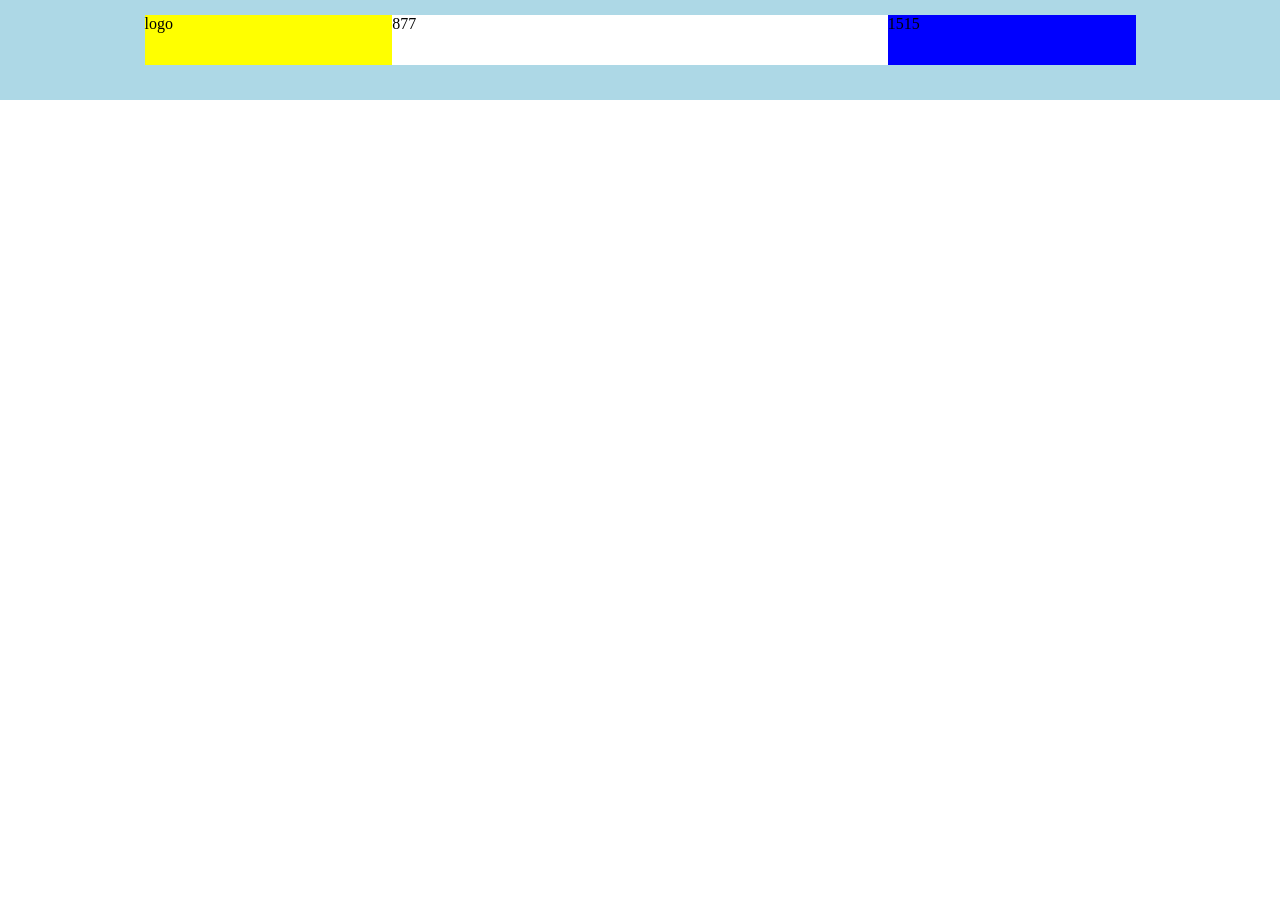
==== index.htm @ 24d06166 "compleate header" ====
<!DOCTYPE html>
<html lang="en">
    <head>
        <meta charset="UTF-8">
        <meta http-equiv="X-UA-Compatible" content="IE=edge">
        <meta name="viewport" content="width=device-width, initial-scale=1.0">
        <link rel="stylesheet" href="./css/style.css">
        <title>Discord</title>
    </head>
    <body>
        <header>
            <nav>
                <div class="row">
                    <div class="col-logo">  logo </div>
                    <div class="list-item"> 877</div>
                    <div class="bottom-accedi">1515</div>
                </div>
            </nav>
        </header>
        <main></main>
        <footer></footer>
        
    </body>
</html>
---- css/style.css ----
*{
    margin: 0;
    padding:0;
    box-sizing: border-box;
}

header{
    background-color: #ADD8E6;
    height: 100px;
    
}

nav{
    display: flex;
    align-items: center;
    height: 80px;
    max-width: 991px;
    margin: 0 auto;
}

.row{
    display: flex;
    justify-content: space-between;
    align-items: center;
    width: 100%;
    height: 50px;
    
}

.col-logo{
    background-color: yellow;
    width: 25%;
    height: 50px;
}

.list-item{
    background-color:white;
    width: 50%;
    height: 50px;
}

.bottom-accedi{
    background-color: blue;
    width: 25%;
    height: 50px;
}
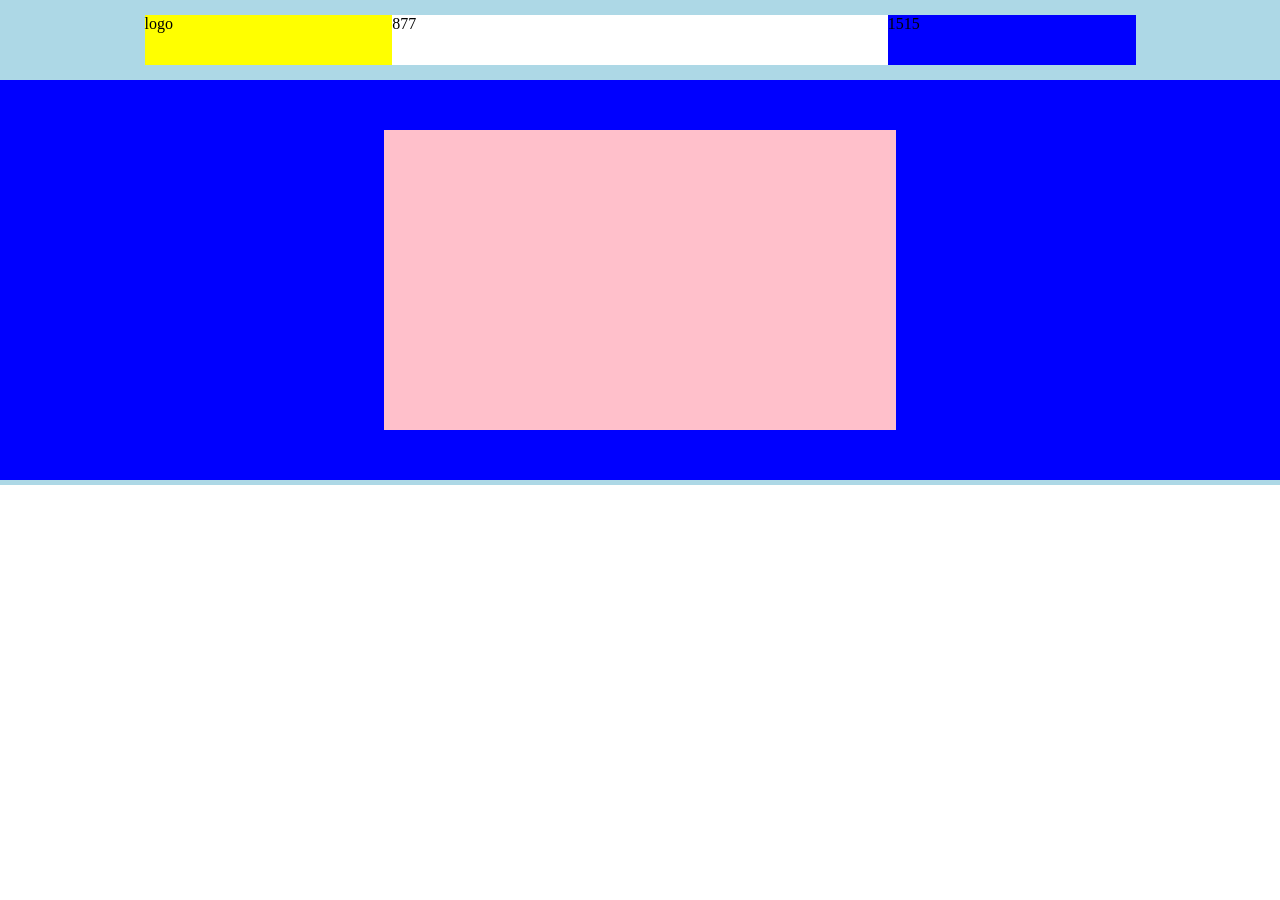
==== commit a61d632b: "aggiunto row bk-blue" ====
--- a/index.htm
+++ b/index.htm
@@ -10,12 +10,15 @@
     <body>
         <header>
             <nav>
-                <div class="row">
+                <div class="row bk-orange">
                     <div class="col-logo">  logo </div>
                     <div class="list-item"> 877</div>
                     <div class="bottom-accedi">1515</div>
                 </div>
             </nav>
+            <div class= "row bk-blue">
+                <div class="col bk-pink"></div>
+            </div>
         </header>
         <main></main>
         <footer></footer>
--- a/css/style.css
+++ b/css/style.css
@@ -6,8 +6,7 @@
 
 header{
     background-color: #ADD8E6;
-    height: 100px;
-    
+    min-height: 485px;
 }
 
 nav{
@@ -18,7 +17,7 @@
     margin: 0 auto;
 }
 
-.row{
+.row.bk-orange{
     display: flex;
     justify-content: space-between;
     align-items: center;
@@ -43,4 +42,19 @@
     background-color: blue;
     width: 25%;
     height: 50px;
+}
+
+.row.bk-blue{
+    width: 100%;
+    height: 400px;
+    display: flex;
+    background-color: blue;
+    justify-content: center;
+    align-items: center;
+}
+
+.col.bk-pink{
+    width: 40%;
+    height: 300px;
+    background-color: pink;
 }
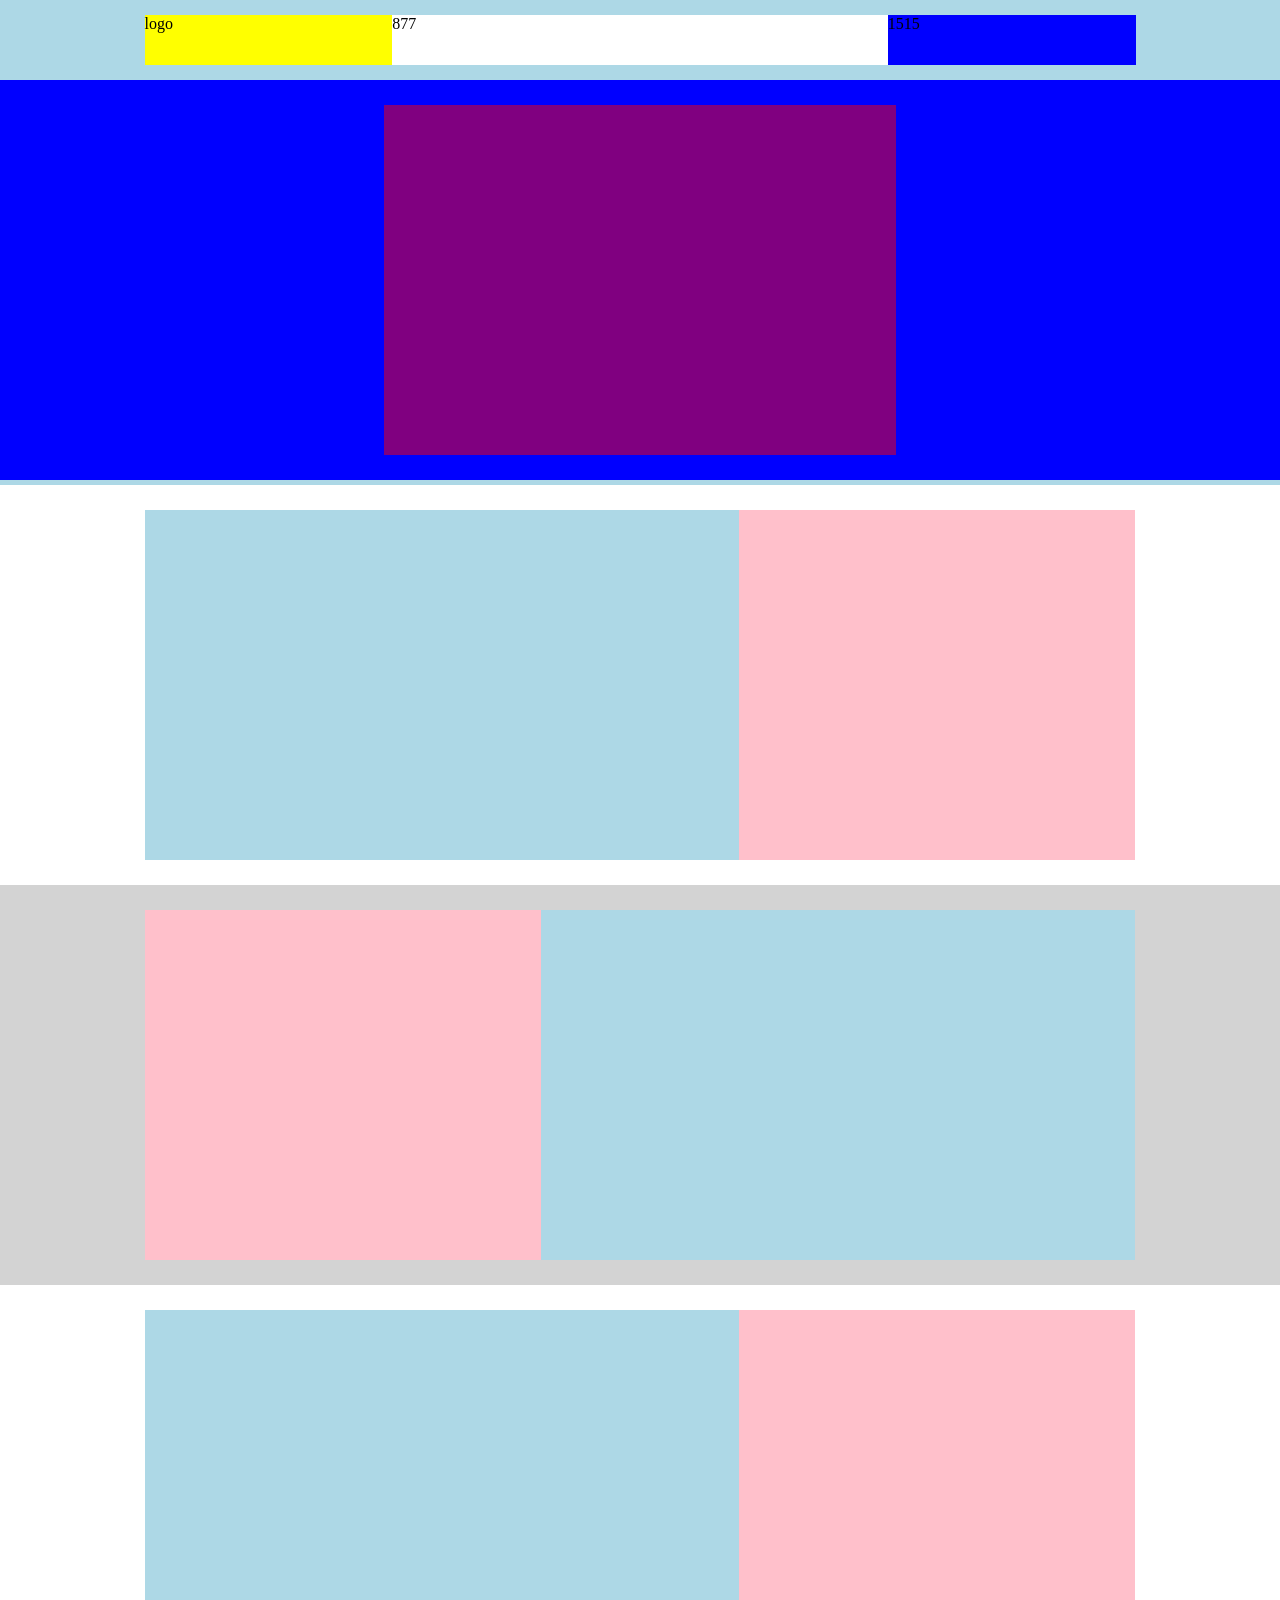
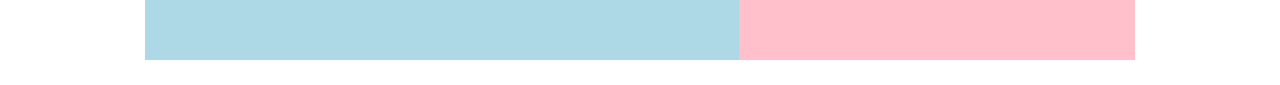
==== commit 16095f0a: "aggiunto tre div centrali" ====
--- a/index.htm
+++ b/index.htm
@@ -9,7 +9,7 @@
     </head>
     <body>
         <header>
-            <nav>
+            <nav class="nav container">
                 <div class="row bk-orange">
                     <div class="col-logo">  logo </div>
                     <div class="list-item"> 877</div>
@@ -17,10 +17,29 @@
                 </div>
             </nav>
             <div class= "row bk-blue">
-                <div class="col bk-pink"></div>
+                <div class="col bk-purple"></div>
             </div>
         </header>
-        <main></main>
+        <main>
+            <div class="bk-white">
+                <div class="row section1 container">
+                    <div class="col bk-lightblue"></div>
+                    <div class="col bk-pink"></div>
+                </div>
+            </div>
+            <div class="bk-grey">
+                <div class="row section2 container">
+                    <div class="col bk-pink"></div>
+                    <div class="col bk-lightblue"></div>
+                </div>
+            </div>
+            <div class="bk-white">
+                <div class="row section3 container">
+                    <div class="col bk-lightblue"></div>
+                    <div class="col bk-pink"></div>
+                </div>
+            </div>
+        </main>
         <footer></footer>
         
     </body>
--- a/css/style.css
+++ b/css/style.css
@@ -9,12 +9,16 @@
     min-height: 485px;
 }
 
+.container{
+    height: 80px;
+    max-width: 991px;
+    margin: 0 auto;
+}
+
+
 nav{
     display: flex;
     align-items: center;
-    height: 80px;
-    max-width: 991px;
-    margin: 0 auto;
 }
 
 .row.bk-orange{
@@ -44,17 +48,47 @@
     height: 50px;
 }
 
-.row.bk-blue{
+.row{
     width: 100%;
     height: 400px;
     display: flex;
-    background-color: blue;
     justify-content: center;
     align-items: center;
 }
 
+.bk-blue{
+    background-color: blue;
+}
+.col.bk-purple{
+    width: 40%;
+    height: 350px;
+    background-color:purple;
+}
+
+.row{
+    height: 400px;
+    width: 100%;
+    display: flex;
+    justify-content: center;
+    align-items: center;
+}
+
+.bk-white{
+    background-color: white;
+}
+
+.bk-grey{
+    background-color: lightgrey;
+}
+
+.col.bk-lightblue{
+    height: 350px;
+    width: 60%;
+    background-color: lightblue;
+}
+
 .col.bk-pink{
+    height: 350px;
     width: 40%;
-    height: 300px;
     background-color: pink;
 }
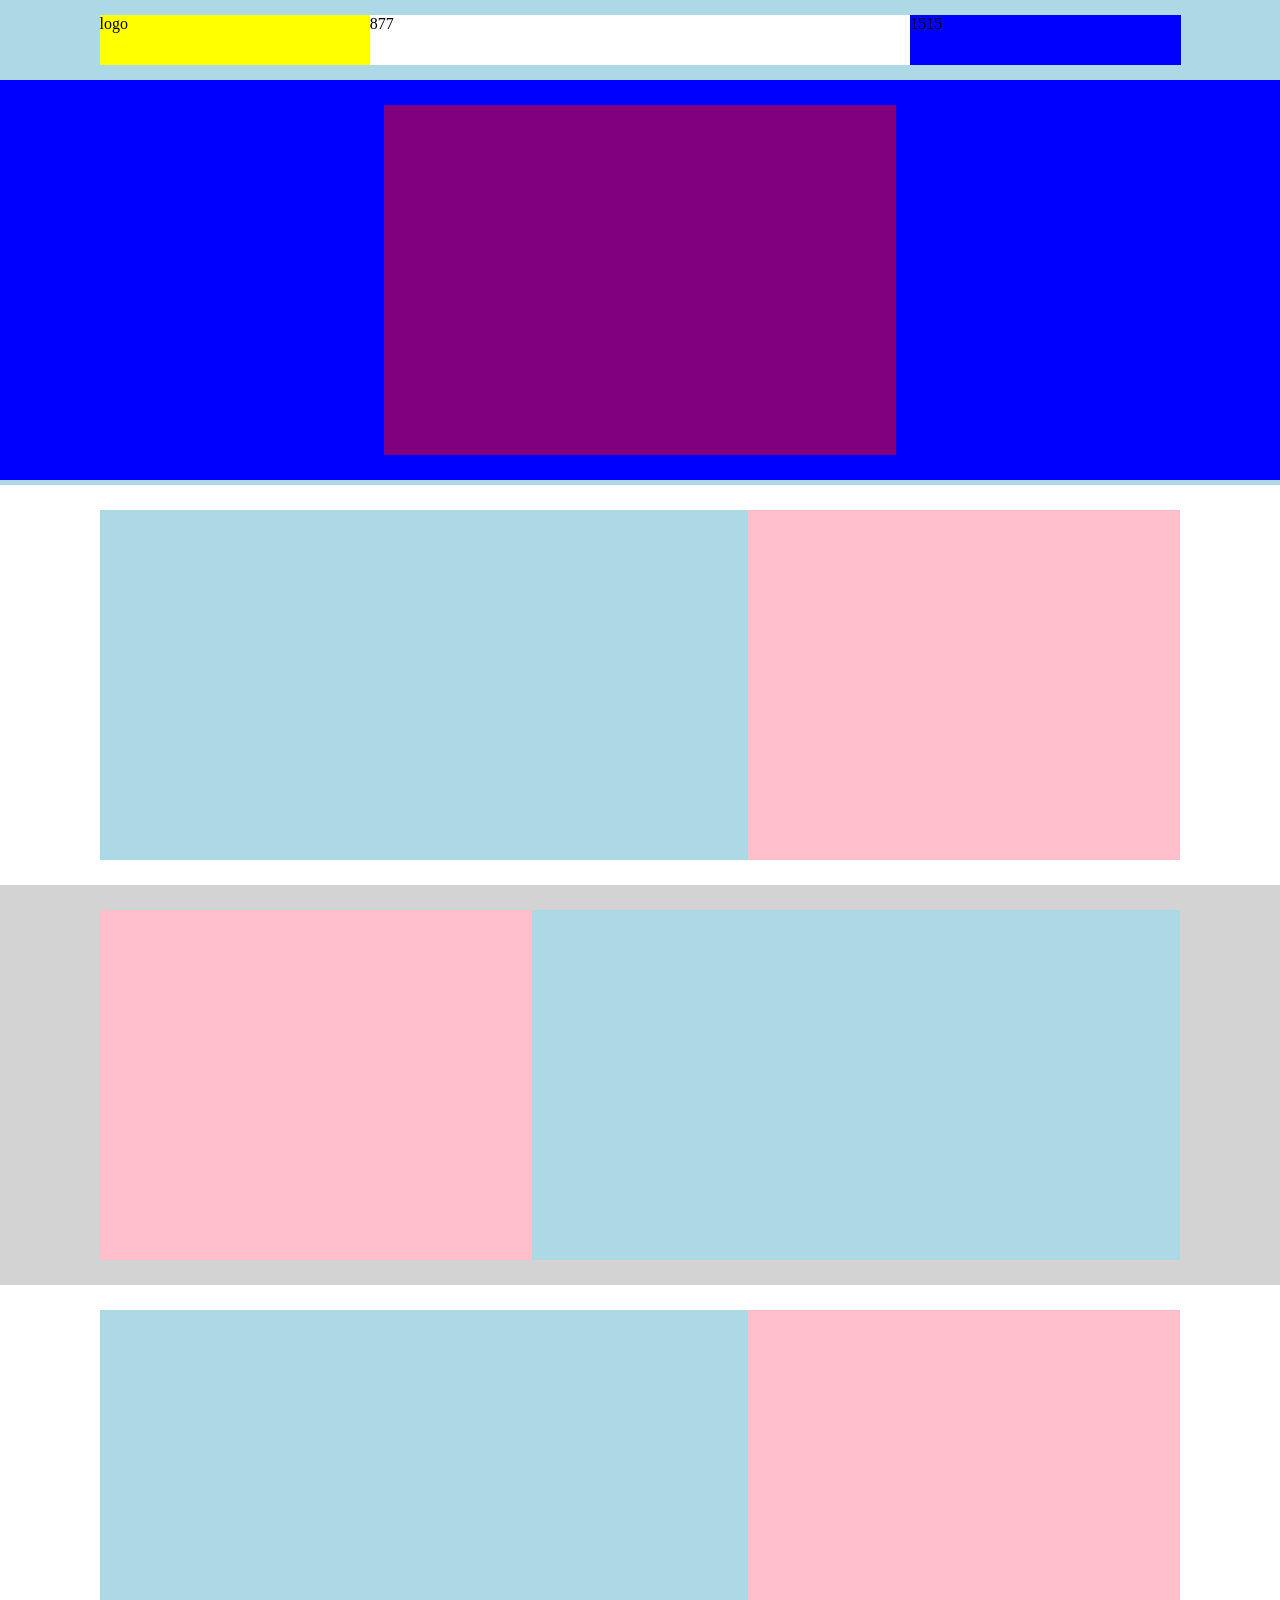
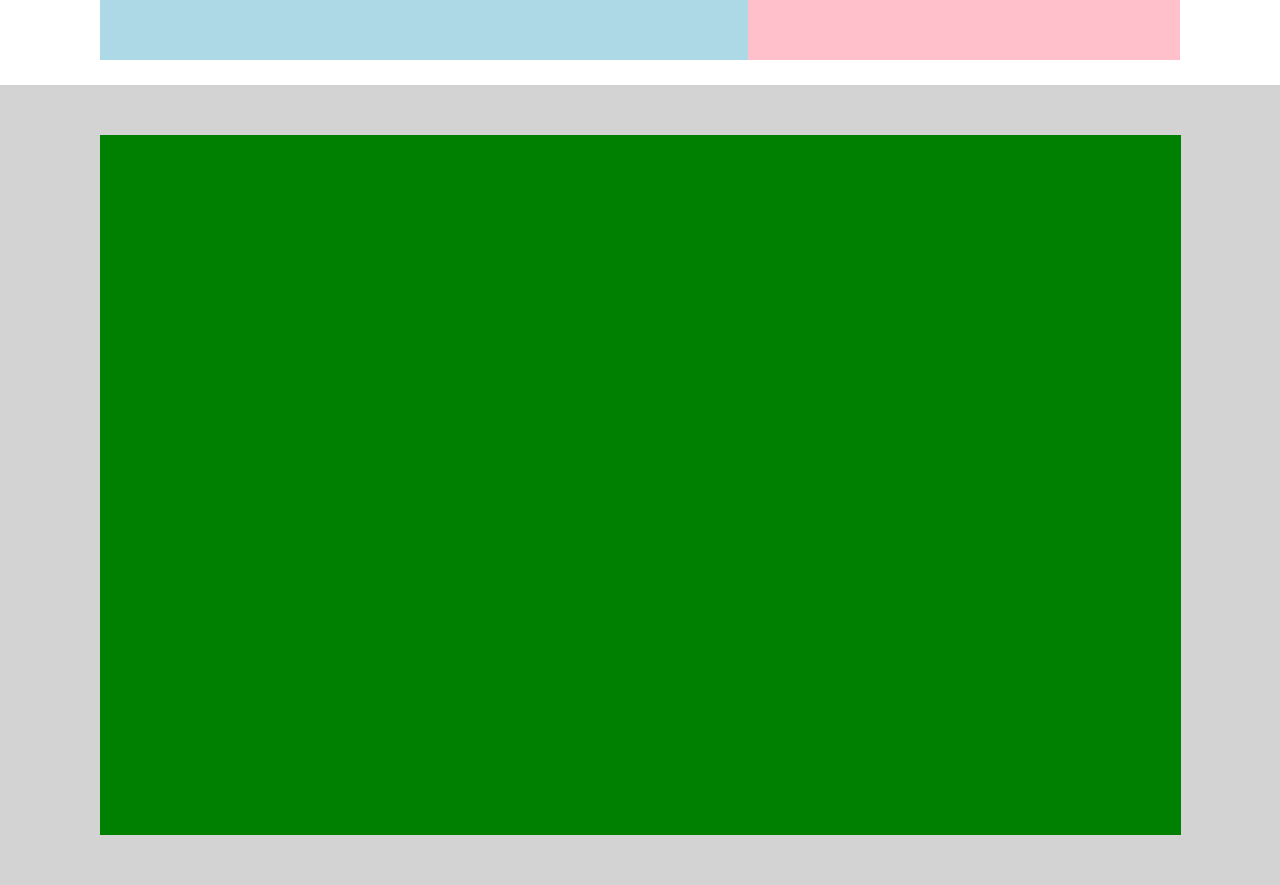
==== commit 0b790212: "undo main" ====
--- a/index.htm
+++ b/index.htm
@@ -39,8 +39,15 @@
                     <div class="col bk-pink"></div>
                 </div>
             </div>
+            <div class="large bk-grey">
+                <div class="row section4 container">
+                    <div class="col bk-green"></div>
+                </div>
+            </div>
         </main>
-        <footer></footer>
+        <footer>
+            
+        </footer>
         
     </body>
 </html>
--- a/css/style.css
+++ b/css/style.css
@@ -10,8 +10,7 @@
 }
 
 .container{
-    height: 80px;
-    max-width: 991px;
+    max-width: 1081px;
     margin: 0 auto;
 }
 
@@ -19,6 +18,7 @@
 nav{
     display: flex;
     align-items: center;
+    height: 80px;
 }
 
 .row.bk-orange{
@@ -91,4 +91,17 @@
     height: 350px;
     width: 40%;
     background-color: pink;
-}+}
+
+.large{
+    height: 800px;
+    display: flex;
+    align-items:center;
+    justify-content: center;
+}
+
+.col.bk-green{
+    height: 700px;
+    width: 100%;
+    background-color: green;
+}
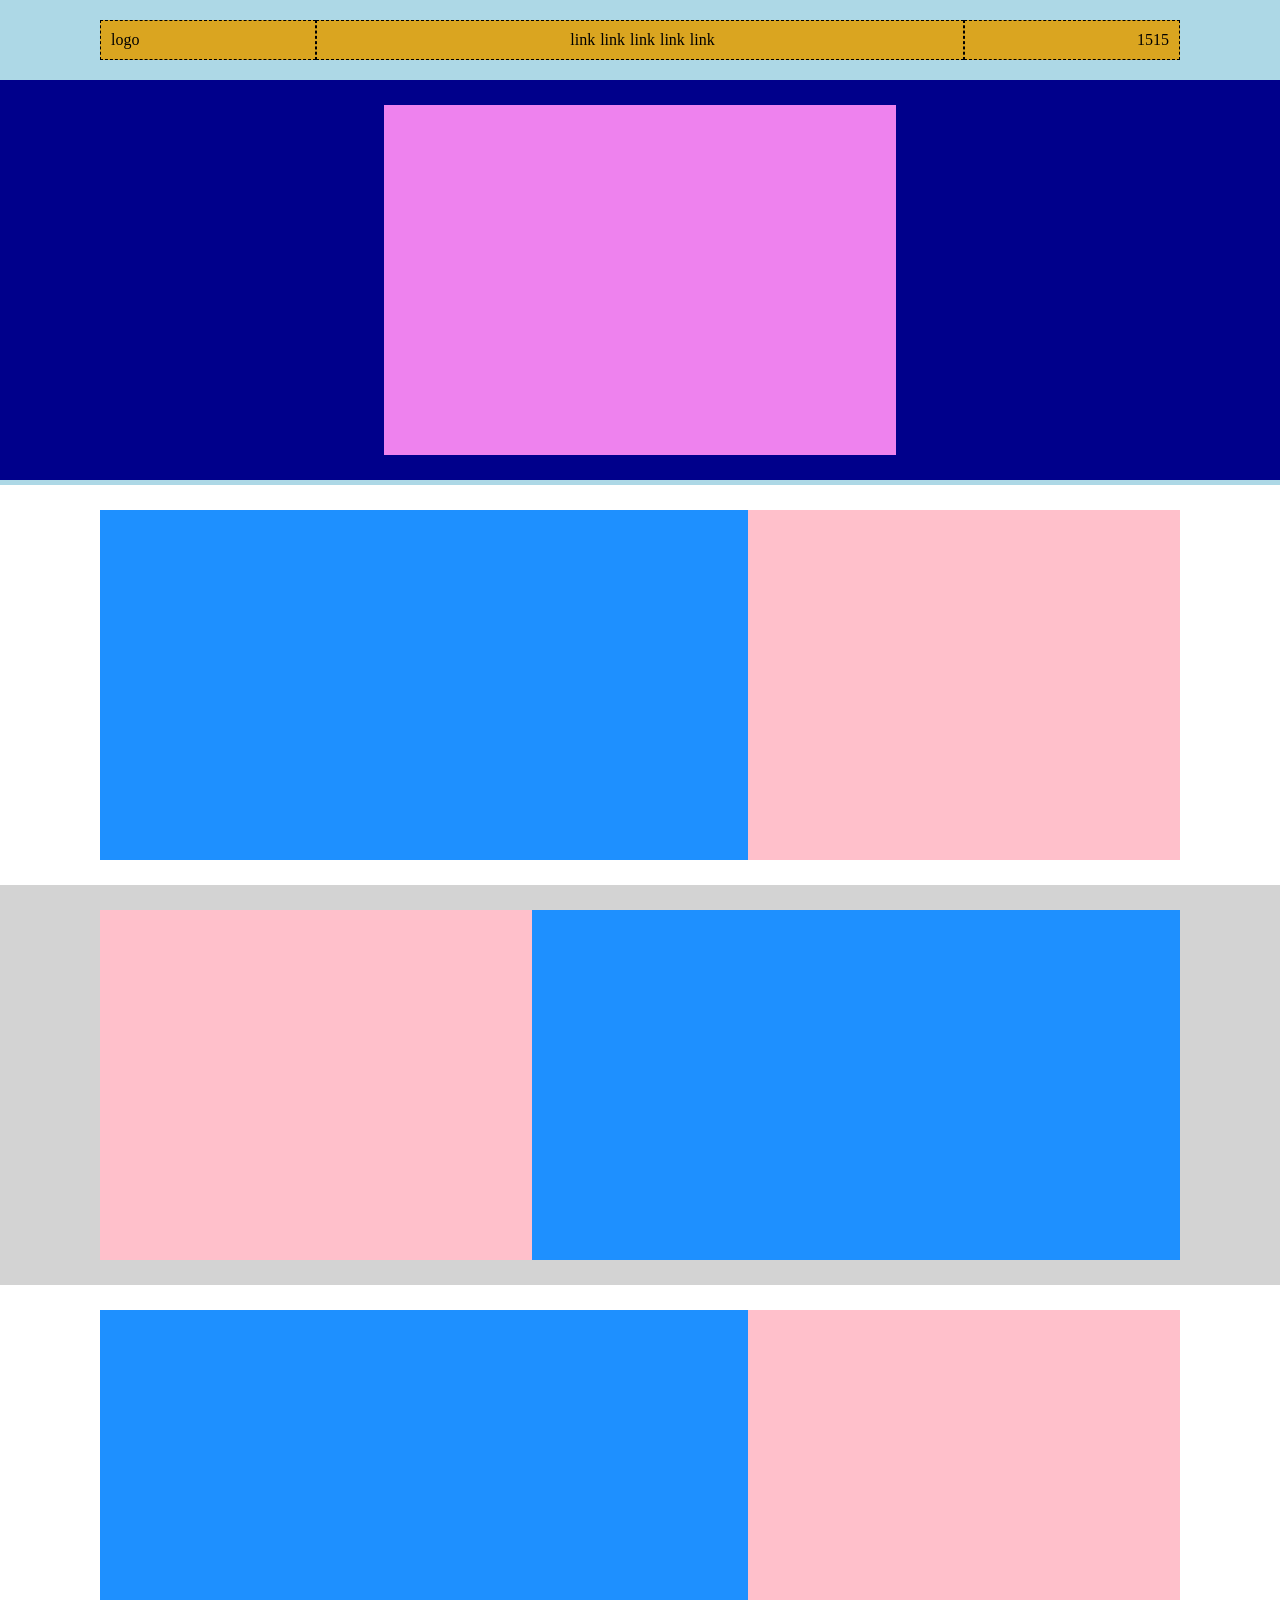
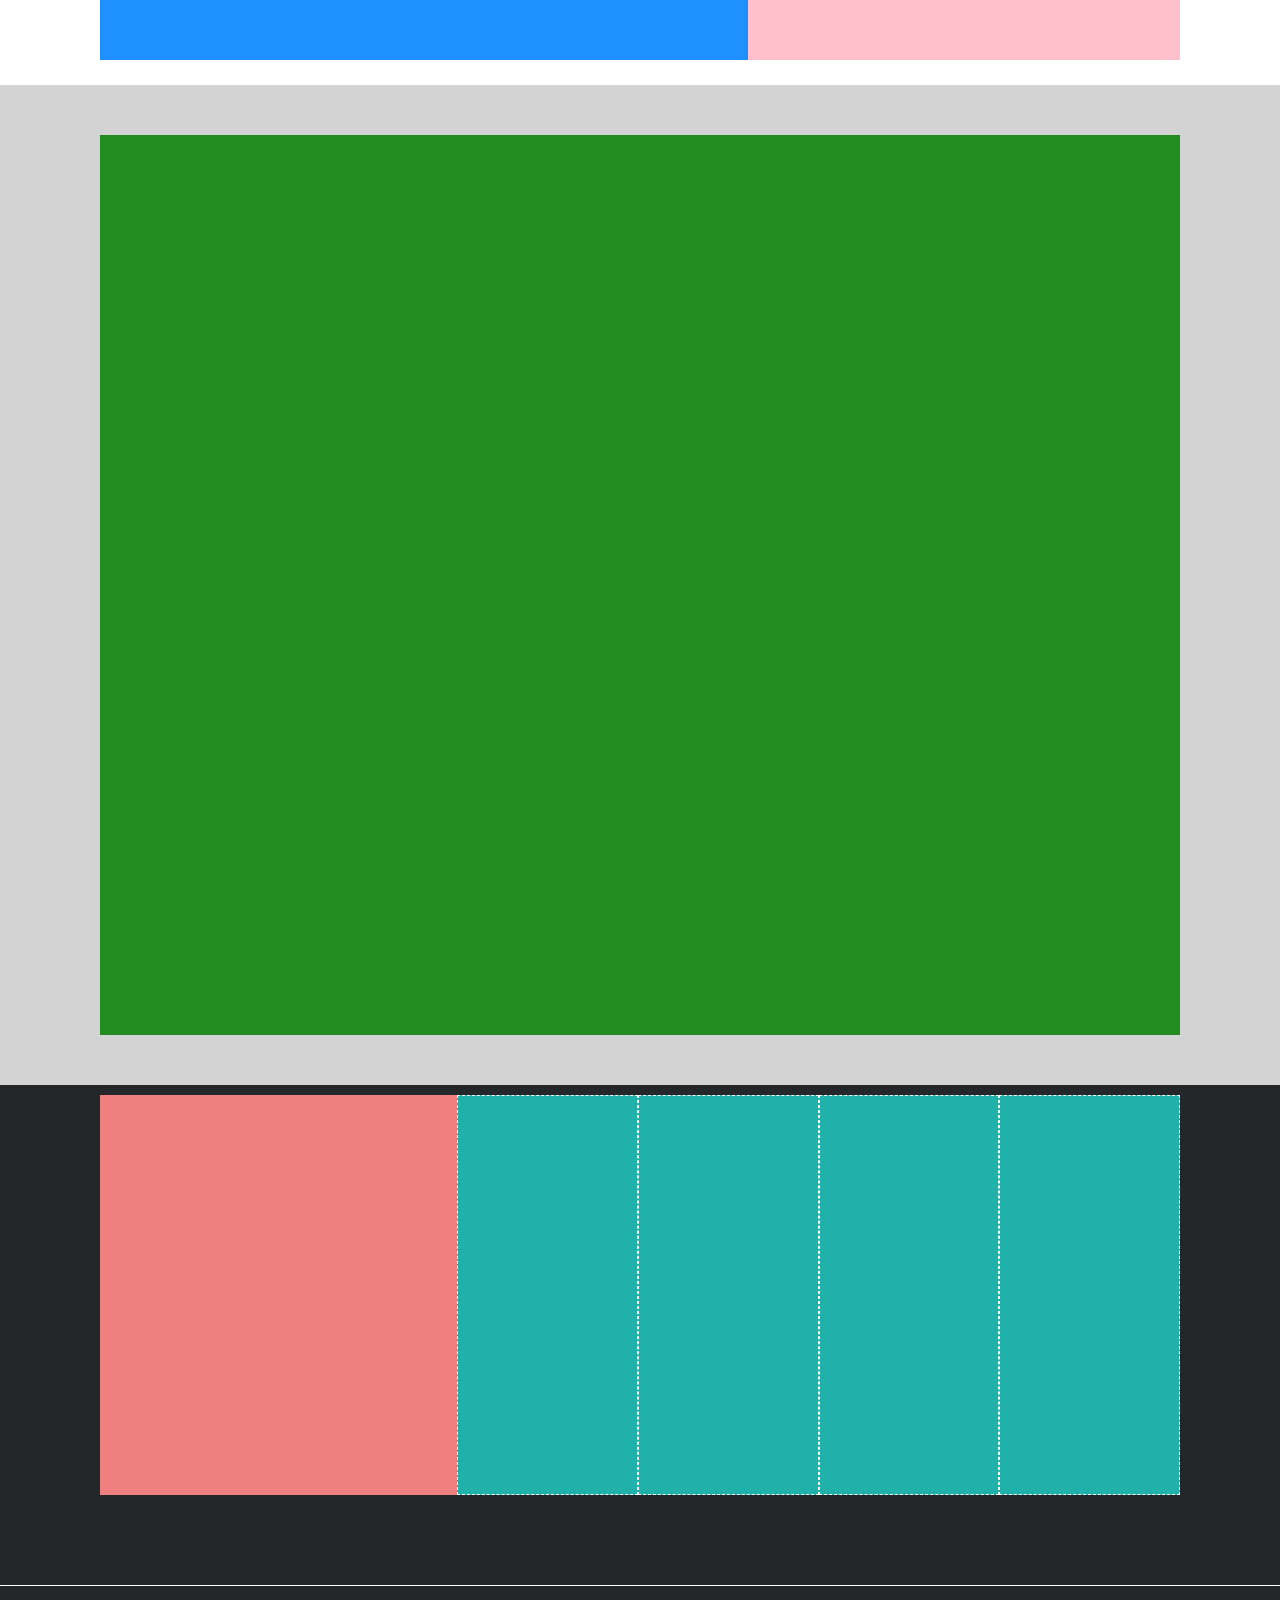
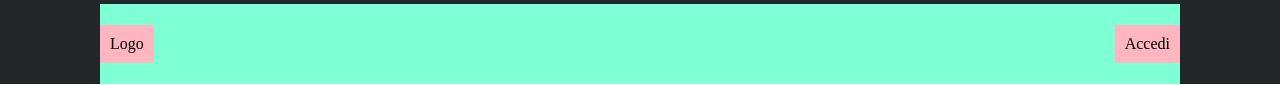
==== commit ee8f99ec: "complete footer and change color" ====
--- a/index.htm
+++ b/index.htm
@@ -8,46 +8,73 @@
         <title>Discord</title>
     </head>
     <body>
+<!-- inizio header -->
         <header>
             <nav class="nav container">
-                <div class="row bk-orange">
+                <div class="bk-orange">
                     <div class="col-logo">  logo </div>
-                    <div class="list-item"> 877</div>
-                    <div class="bottom-accedi">1515</div>
+                    <div class="list-item">
+                        <ul>
+                            <li>link</li>
+                            <li>link</li>
+                            <li>link</li>
+                            <li>link</li>
+                            <li>link</li>
+                        </ul>
+                    </div>
+                    <div class="login">1515</div>
                 </div>
             </nav>
             <div class= "row bk-blue">
                 <div class="col bk-purple"></div>
             </div>
         </header>
+<!-- fine header -->
+<!-- inizio main -->
         <main>
             <div class="bk-white">
-                <div class="row section1 container">
+                <div class="row section container">
                     <div class="col bk-lightblue"></div>
                     <div class="col bk-pink"></div>
                 </div>
             </div>
             <div class="bk-grey">
-                <div class="row section2 container">
+                <div class="row section container">
                     <div class="col bk-pink"></div>
                     <div class="col bk-lightblue"></div>
                 </div>
             </div>
             <div class="bk-white">
-                <div class="row section3 container">
+                <div class="row section container">
                     <div class="col bk-lightblue"></div>
                     <div class="col bk-pink"></div>
                 </div>
             </div>
             <div class="large bk-grey">
-                <div class="row section4 container">
+                <div class="row section container">
                     <div class="col bk-green"></div>
                 </div>
             </div>
         </main>
+<!-- fine main -->
+<!-- inizio footer -->
         <footer>
-            
+            <div class="bk-black">
+                <div class="row link container">
+                    <div class="col bk-salmon"></div>
+                    <div class="col bk-lightgreen"></div>
+                    <div class="col bk-lightgreen"></div>
+                    <div class="col bk-lightgreen"></div>
+                    <div class="col bk-lightgreen"></div>
+                </div>
+            </div>
+            <div class="border-white">
+                <div class="row-last-bottom container">
+                    <div class="minilogo"> Logo</div>
+                    <div class="bottom"> Accedi </div>
+                </div>
+             </div>
         </footer>
-        
+<!--  fine footer -->
     </body>
 </html>
--- a/css/style.css
+++ b/css/style.css
@@ -2,6 +2,11 @@
     margin: 0;
     padding:0;
     box-sizing: border-box;
+}
+
+.container{
+    max-width: 1080px;
+    margin: 0 auto;
 }
 
 header{
@@ -9,43 +14,47 @@
     min-height: 485px;
 }
 
-.container{
-    max-width: 1081px;
-    margin: 0 auto;
-}
-
-
 nav{
     display: flex;
     align-items: center;
     height: 80px;
+    width: 100%;
 }
 
-.row.bk-orange{
+.bk-orange{
     display: flex;
-    justify-content: space-between;
-    align-items: center;
     width: 100%;
-    height: 50px;
-    
+    background-color: #DAA520;
 }
 
 .col-logo{
-    background-color: yellow;
-    width: 25%;
-    height: 50px;
+    width: 20%;
+    padding: 10px;
+    border: 1px black dashed;
 }
 
 .list-item{
-    background-color:white;
-    width: 50%;
-    height: 50px;
+    width: 60%;
+    padding: 10px;
+    border: 1px black dashed;
 }
 
-.bottom-accedi{
-    background-color: blue;
-    width: 25%;
-    height: 50px;
+ul{
+    list-style-type: none;
+    display: flex;
+    justify-content: center;
+}
+
+li{
+    padding-left: 5px;
+}
+
+.login{
+    width: 20%;
+    padding: 10px;
+    align-self: flex-end;
+    border: 1px black dashed;
+    text-align: right;
 }
 
 .row{
@@ -57,51 +66,111 @@
 }
 
 .bk-blue{
-    background-color: blue;
+    background-color: #00008B;
 }
 .col.bk-purple{
     width: 40%;
     height: 350px;
-    background-color:purple;
+    background-color:#EE82EE;
 }
 
-.row{
-    height: 400px;
-    width: 100%;
+.row{  
     display: flex;
     justify-content: center;
     align-items: center;
 }
 
+.row.section{
+    height: 400px;
+    width: 100%;
+}
+
 .bk-white{
-    background-color: white;
+    background-color: #ffff;
 }
 
 .bk-grey{
-    background-color: lightgrey;
+    background-color: #D3D3D3;
 }
 
 .col.bk-lightblue{
     height: 350px;
     width: 60%;
-    background-color: lightblue;
+    background-color: #1E90FF;
 }
 
 .col.bk-pink{
     height: 350px;
     width: 40%;
-    background-color: pink;
+    background-color: #FFC0CB;
 }
 
 .large{
-    height: 800px;
+    height: 1000px;
     display: flex;
     align-items:center;
     justify-content: center;
 }
 
 .col.bk-green{
-    height: 700px;
+    height: 900px;
     width: 100%;
-    background-color: green;
+    background-color: #228B22;
 }
+
+.bk-black{
+    height: 500px;
+    width: 100%;
+    display: flex;
+    background-color: #23272A;
+    justify-content: center;
+    align-items: center;
+}
+
+.row.link.container{
+    height: 400px;
+    width: 100%;
+    background-color: red;
+    margin-bottom: 80px;
+}
+
+.col.bk-salmon{
+    height: 400px;
+    flex-grow: 2;
+    background-color: #F08080;
+}
+
+.col.bk-lightgreen{
+    height: 400px;
+    flex-grow: 1;
+    background-color: #20B2AA;
+    border: 1px dashed white;
+}
+
+.border-white{
+    display: flex;
+    align-items: flex-end;
+    background-color: #23272A;
+    border-bottom: 1px solid white;
+    border-top: 1px solid white ;
+    height: 100px;
+}
+
+.row-last-bottom{
+    background-color:#7FFFD4;
+    height: 80px;
+    width: 100%;
+    display: flex;
+    justify-content: space-between;
+    align-items: center;
+}
+
+.minilogo{
+    background-color: #FFB6C1;
+    padding: 10px;
+}
+
+.bottom{
+    background-color: #FFB6C1;
+    padding: 10px;
+}
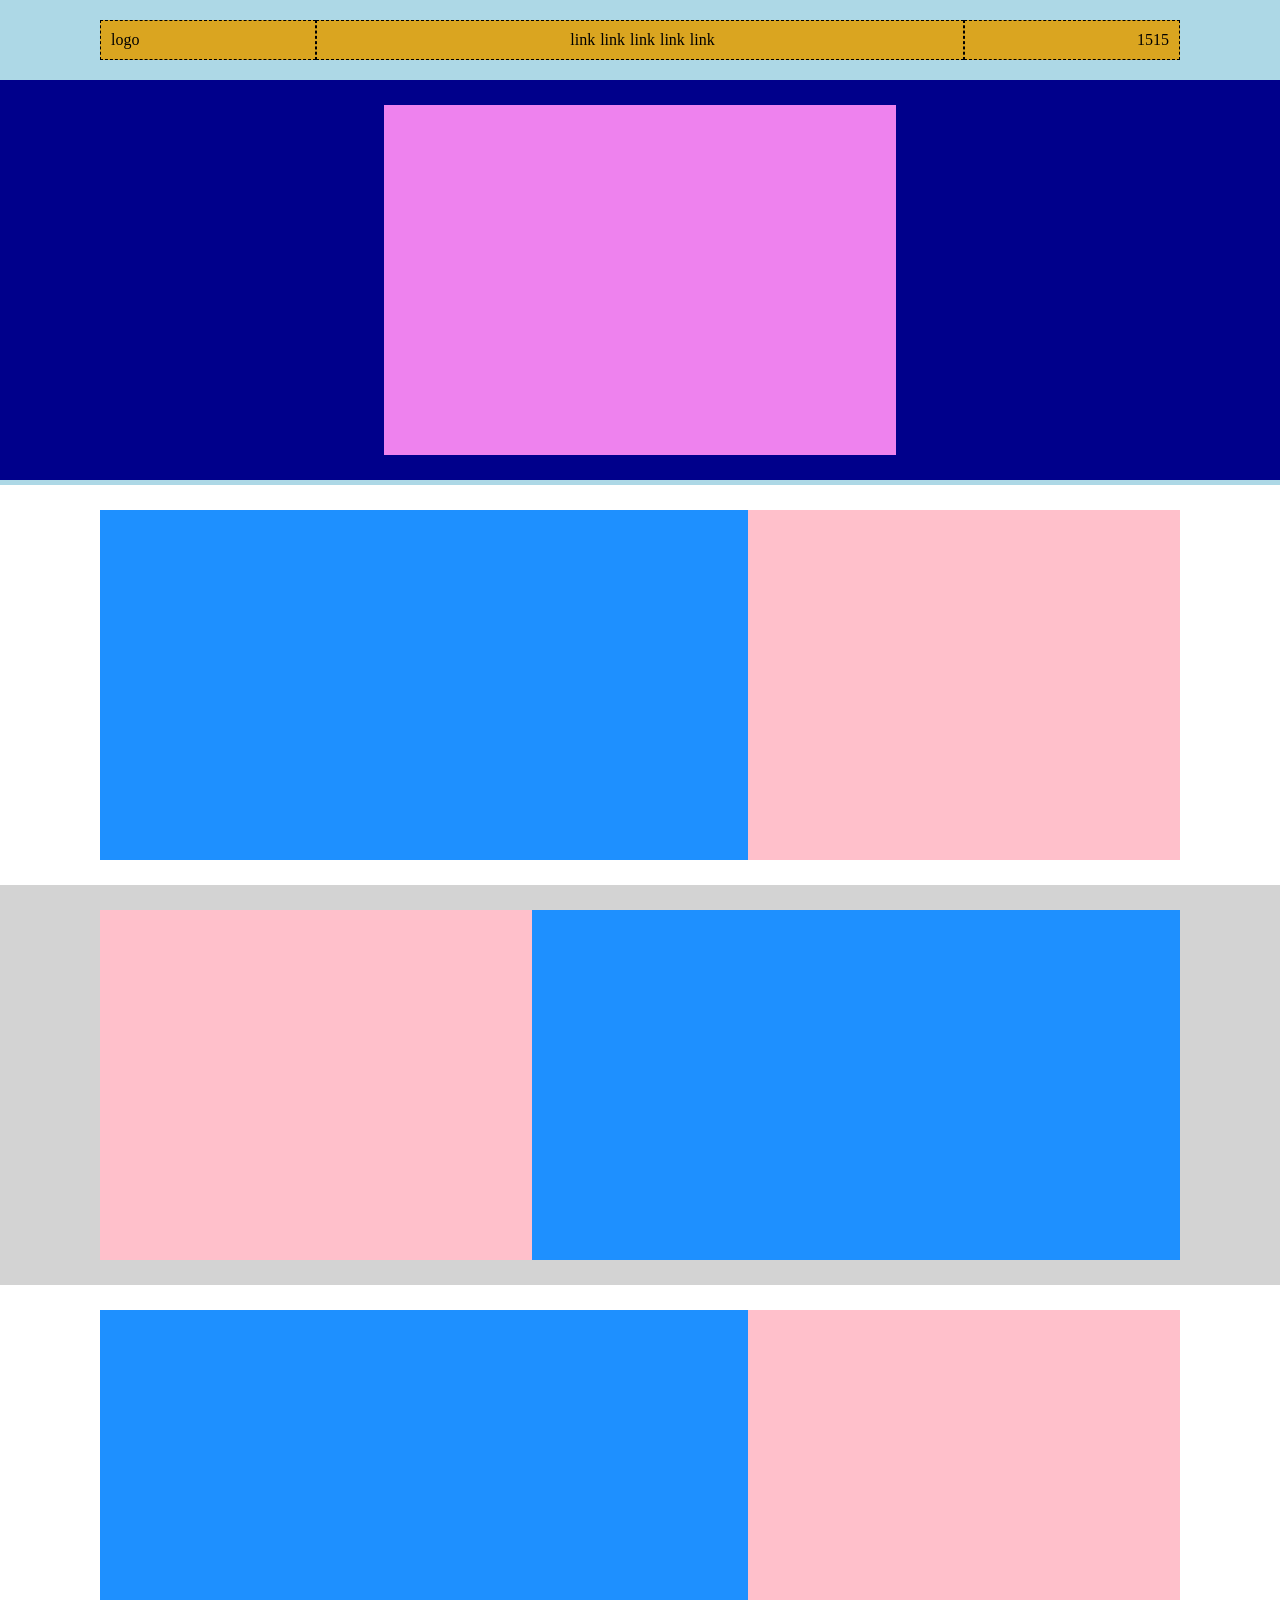
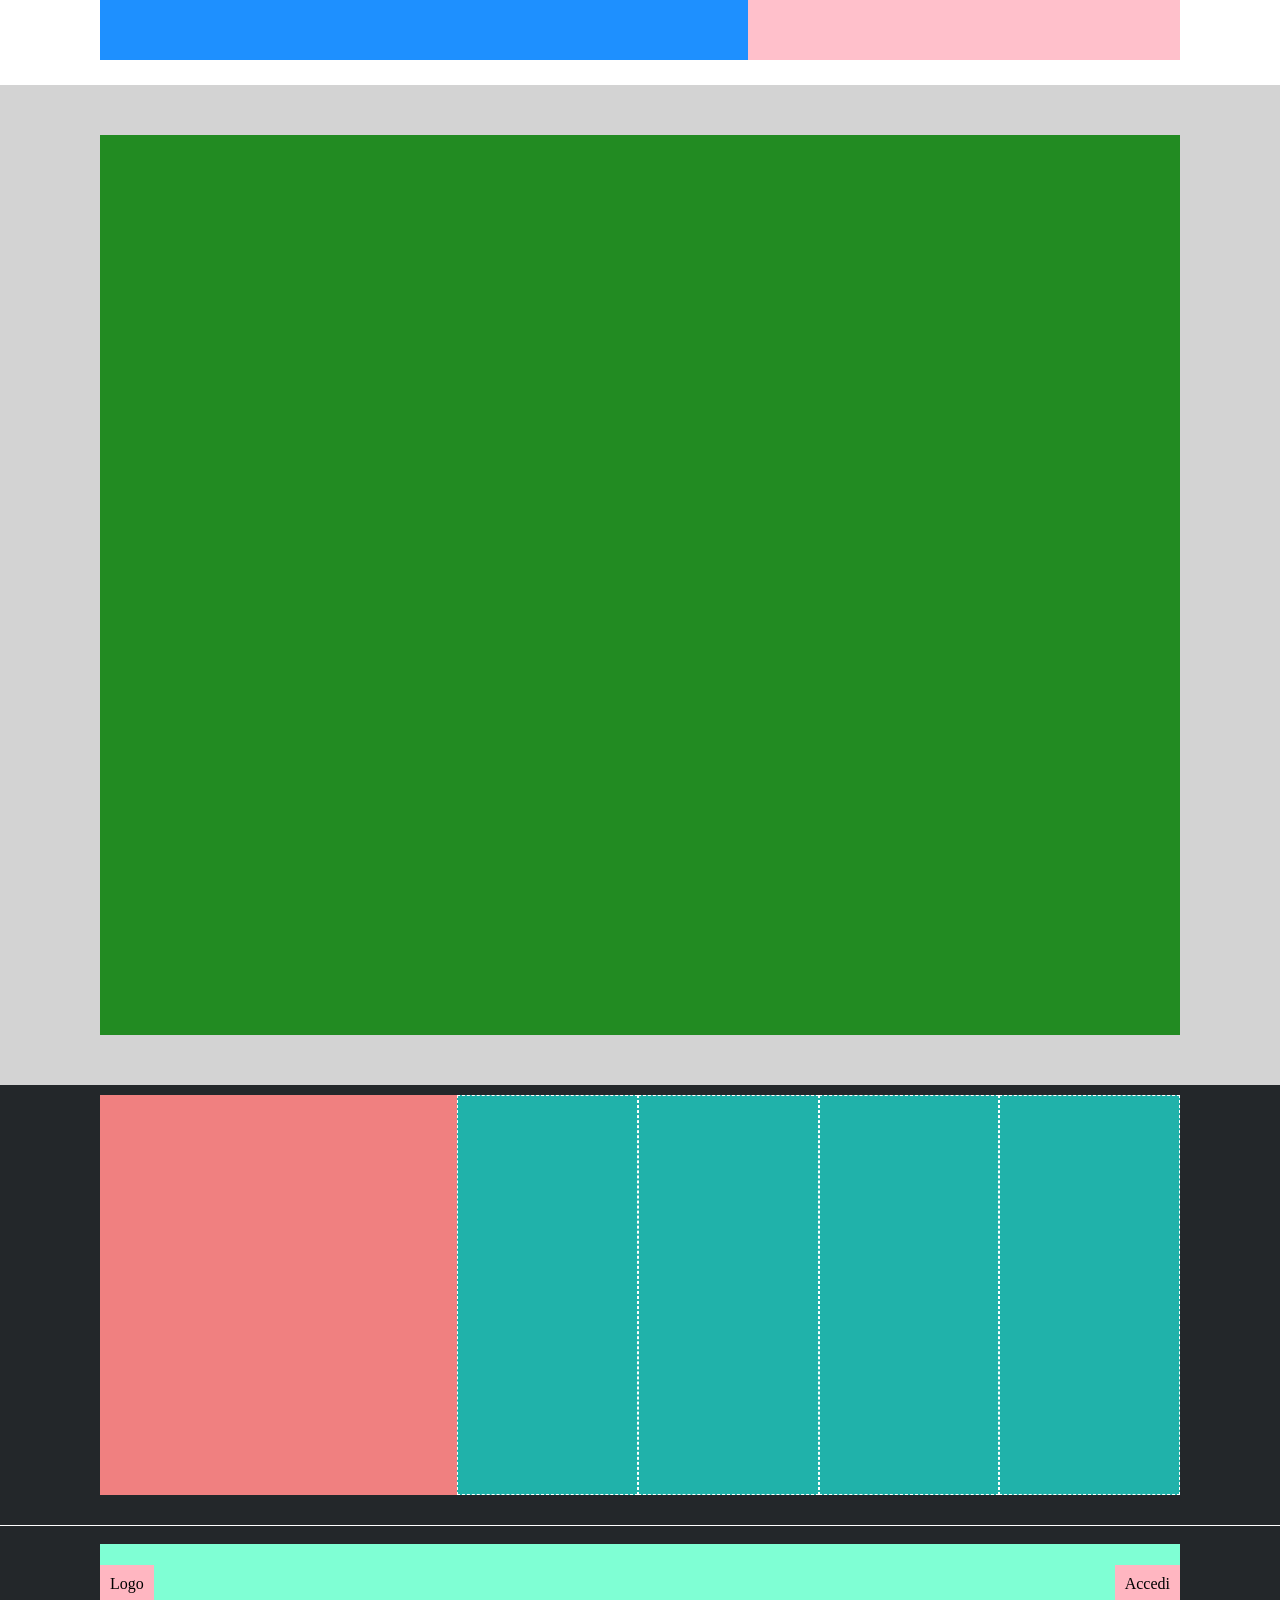
==== commit 20fff632: "sistemato height in header e footer" ====
--- a/index.htm
+++ b/index.htm
@@ -69,7 +69,7 @@
                 </div>
             </div>
             <div class="border-white">
-                <div class="row-last-bottom container">
+                <div class="row last-bottom container">
                     <div class="minilogo"> Logo</div>
                     <div class="bottom"> Accedi </div>
                 </div>
--- a/css/style.css
+++ b/css/style.css
@@ -17,7 +17,7 @@
 nav{
     display: flex;
     align-items: center;
-    height: 80px;
+    padding: 20px 0px;
     width: 100%;
 }
 
@@ -119,7 +119,6 @@
 }
 
 .bk-black{
-    height: 500px;
     width: 100%;
     display: flex;
     background-color: #23272A;
@@ -130,8 +129,8 @@
 .row.link.container{
     height: 400px;
     width: 100%;
-    background-color: red;
-    margin-bottom: 80px;
+    margin-bottom: 30px;
+    margin-top: 10px;
 }
 
 .col.bk-salmon{
@@ -156,13 +155,11 @@
     height: 100px;
 }
 
-.row-last-bottom{
+.row.last-bottom{
     background-color:#7FFFD4;
     height: 80px;
     width: 100%;
-    display: flex;
     justify-content: space-between;
-    align-items: center;
 }
 
 .minilogo{
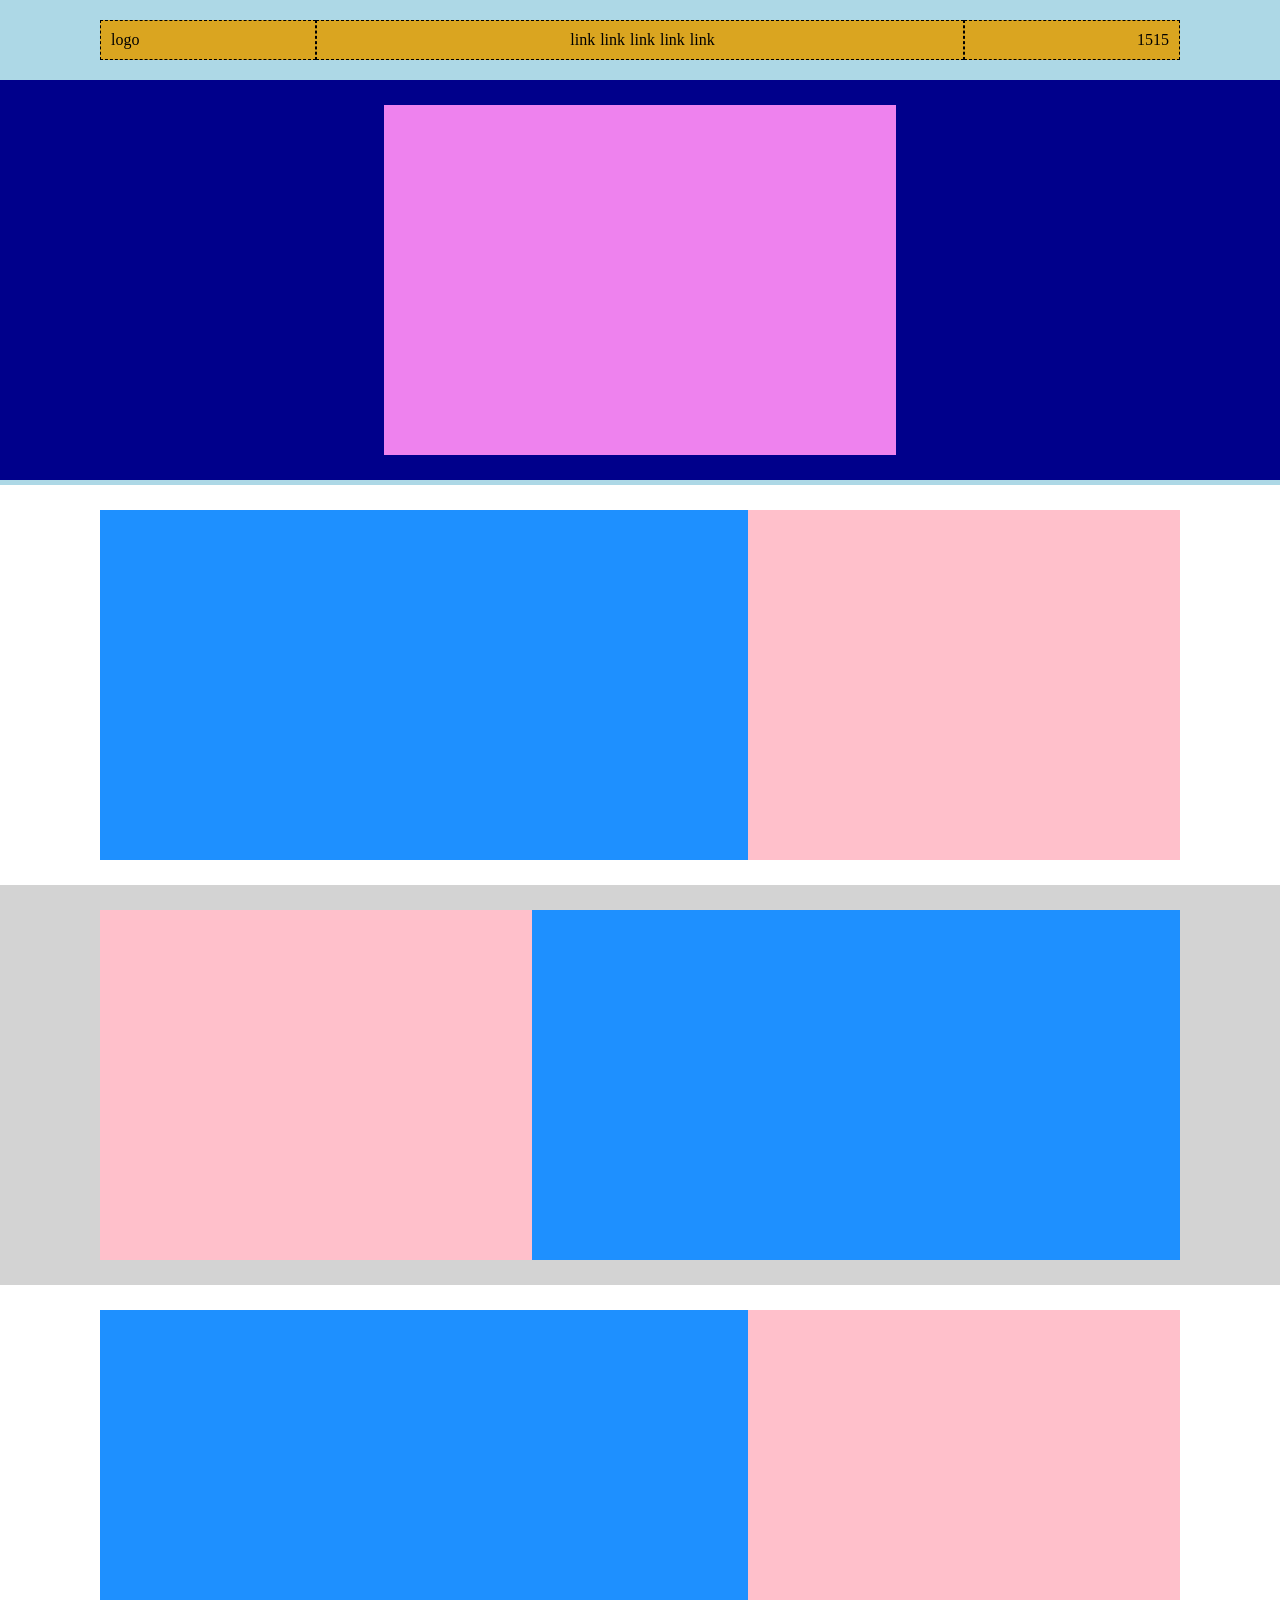
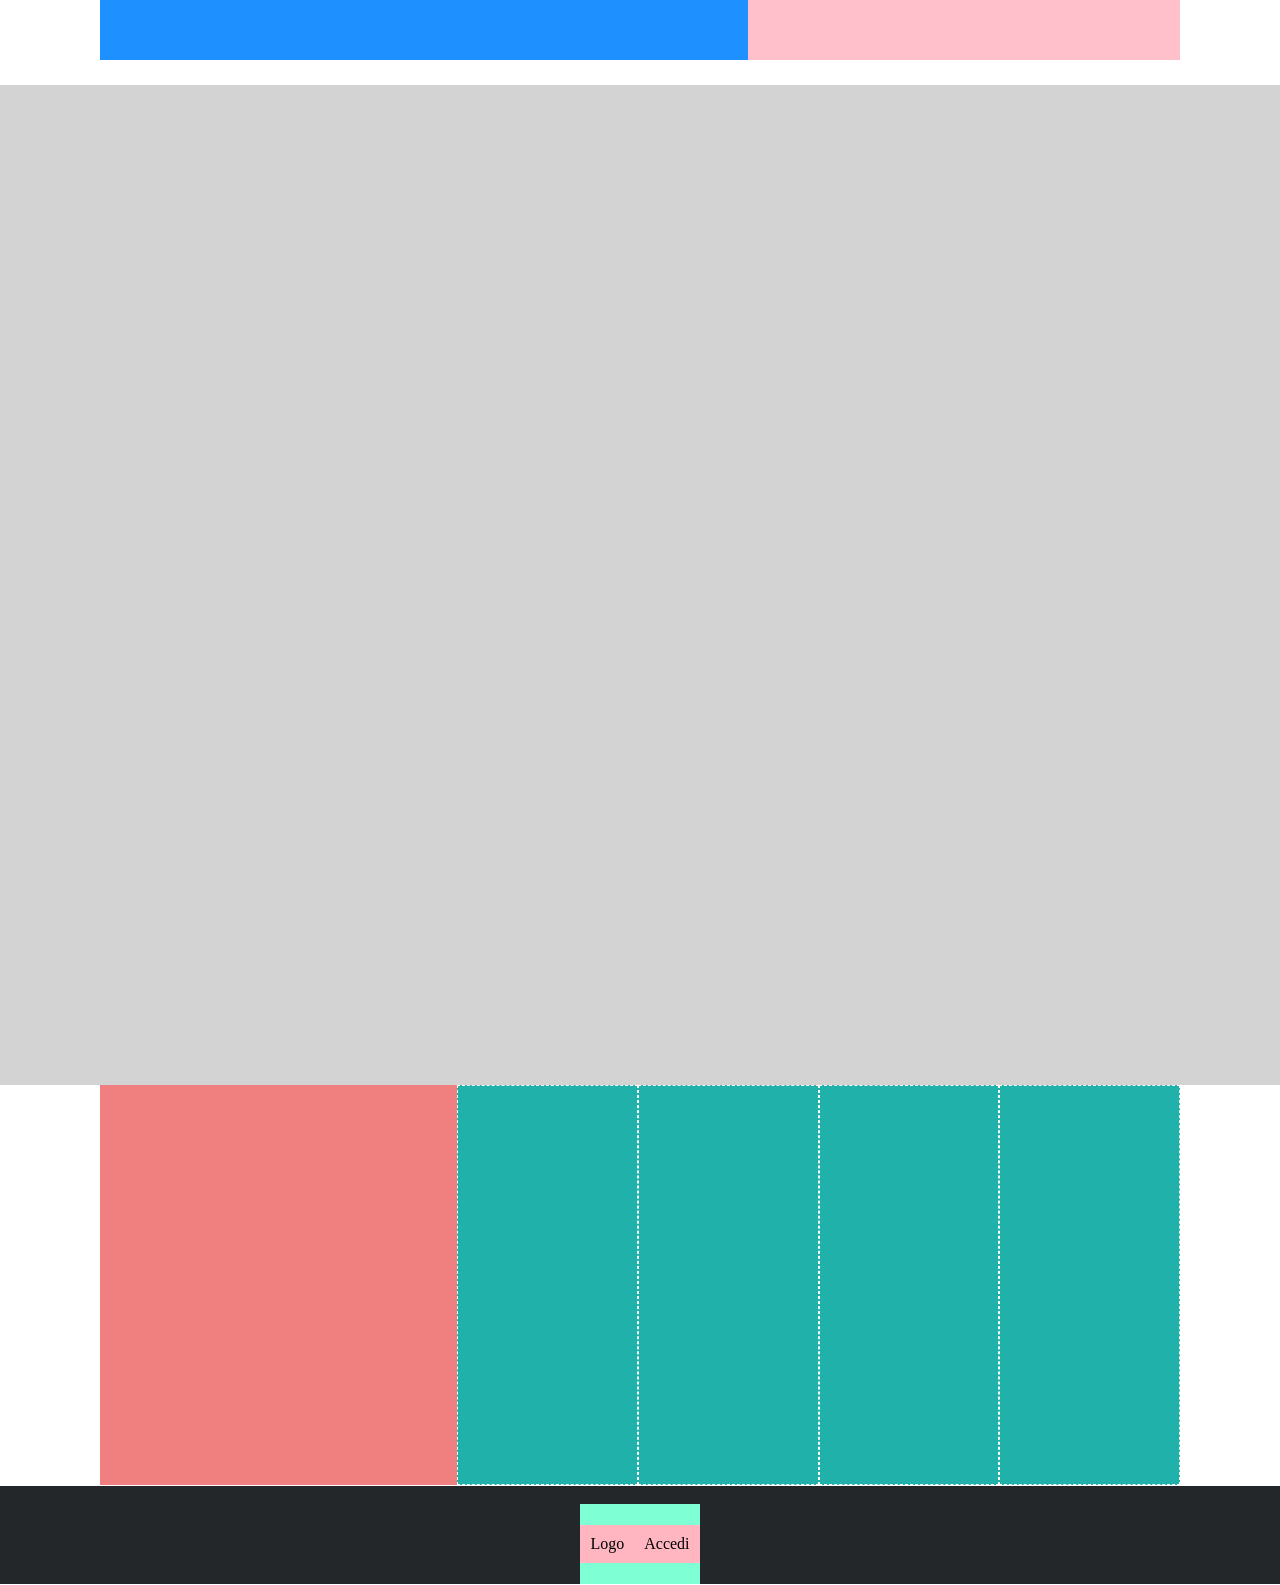
==== commit 65f5e8ca: "Aggiunto div container" ====
--- a/index.htm
+++ b/index.htm
@@ -10,7 +10,7 @@
     <body>
 <!-- inizio header -->
         <header>
-            <nav class="nav container">
+            <div class="nav container">
                 <div class="bk-orange">
                     <div class="col-logo">  logo </div>
                     <div class="list-item">
@@ -24,7 +24,7 @@
                     </div>
                     <div class="login">1515</div>
                 </div>
-            </nav>
+            </div>
             <div class= "row bk-blue">
                 <div class="col bk-purple"></div>
             </div>
@@ -33,45 +33,57 @@
 <!-- inizio main -->
         <main>
             <div class="bk-white">
-                <div class="row section container">
-                    <div class="col bk-lightblue"></div>
-                    <div class="col bk-pink"></div>
+                <div class="container">
+                    <div class="row ">
+                        <div class="col bk-lightblue"></div>
+                        <div class="col bk-pink"></div>
+                </div>
                 </div>
             </div>
             <div class="bk-grey">
-                <div class="row section container">
-                    <div class="col bk-pink"></div>
-                    <div class="col bk-lightblue"></div>
+                <div class="container">
+                    <div class="row">
+                        <div class="col bk-pink"></div>
+                        <div class="col bk-lightblue"></div>
+                </div>
                 </div>
             </div>
             <div class="bk-white">
-                <div class="row section container">
-                    <div class="col bk-lightblue"></div>
-                    <div class="col bk-pink"></div>
+                <div class="container">
+                    <div class="row">
+                        <div class="col bk-lightblue"></div>
+                        <div class="col bk-pink"></div>
+                    </div>
                 </div>
             </div>
             <div class="large bk-grey">
-                <div class="row section container">
-                    <div class="col bk-green"></div>
+                <div class="container">
+                    <div class="row">
+                        <div class="col bk-green"></div>
+                    </div>
                 </div>
             </div>
         </main>
 <!-- fine main -->
 <!-- inizio footer -->
         <footer>
-            <div class="bk-black">
-                <div class="row link container">
-                    <div class="col bk-salmon"></div>
-                    <div class="col bk-lightgreen"></div>
-                    <div class="col bk-lightgreen"></div>
-                    <div class="col bk-lightgreen"></div>
-                    <div class="col bk-lightgreen"></div>
-                </div>
+            <div class="container">
+                <div class="bk-black">
+                    <div class="row link">
+                        <div class="col bk-salmon"></div>
+                        <div class="col bk-lightgreen"></div>
+                        <div class="col bk-lightgreen"></div>
+                        <div class="col bk-lightgreen"></div>
+                        <div class="col bk-lightgreen"></div>
+                    </div>
+            </div>
             </div>
             <div class="border-white">
-                <div class="row last-bottom container">
-                    <div class="minilogo"> Logo</div>
-                    <div class="bottom"> Accedi </div>
+                <div class="container">
+                    <div class="row last-bottom">
+                        <div class="minilogo"> Logo</div>
+                        <div class="bottom"> Accedi </div>
+                    </div>
                 </div>
              </div>
         </footer>
--- a/css/style.css
+++ b/css/style.css
@@ -14,7 +14,7 @@
     min-height: 485px;
 }
 
-nav{
+.nav{
     display: flex;
     align-items: center;
     padding: 20px 0px;
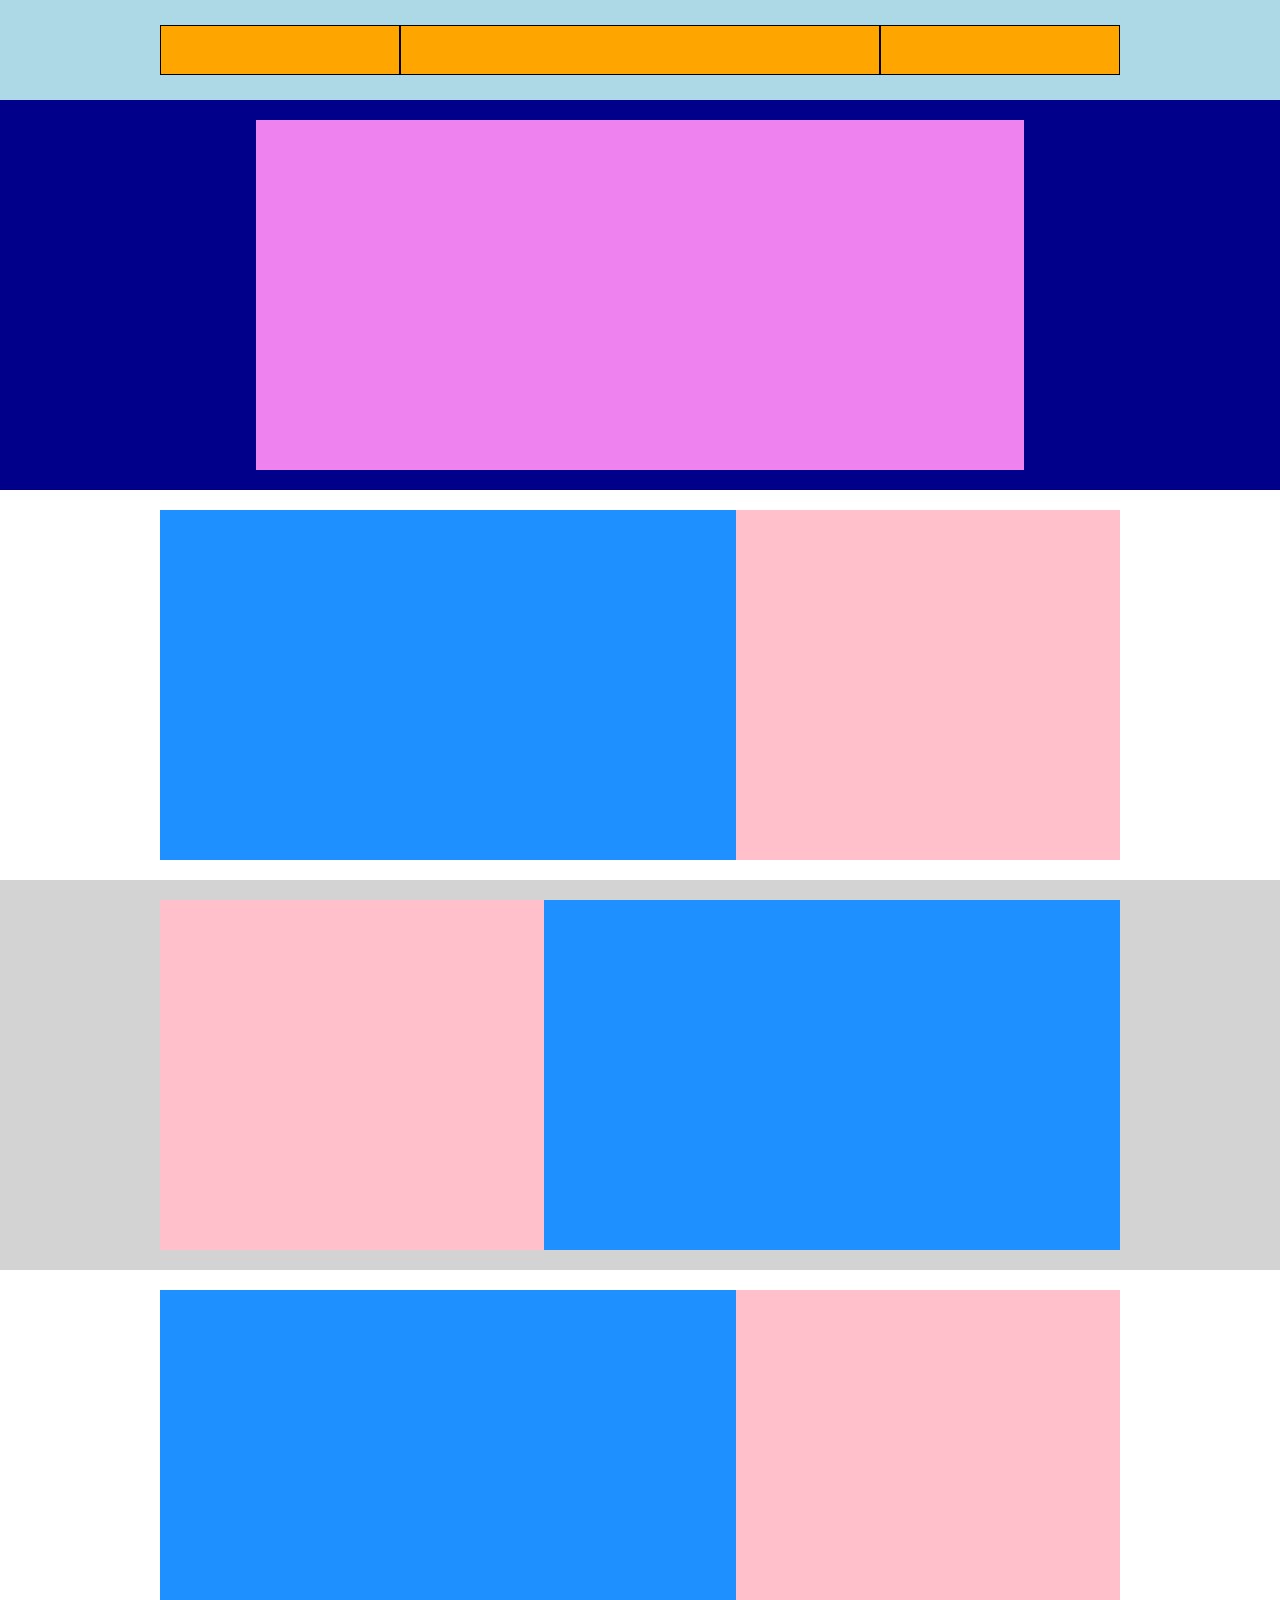
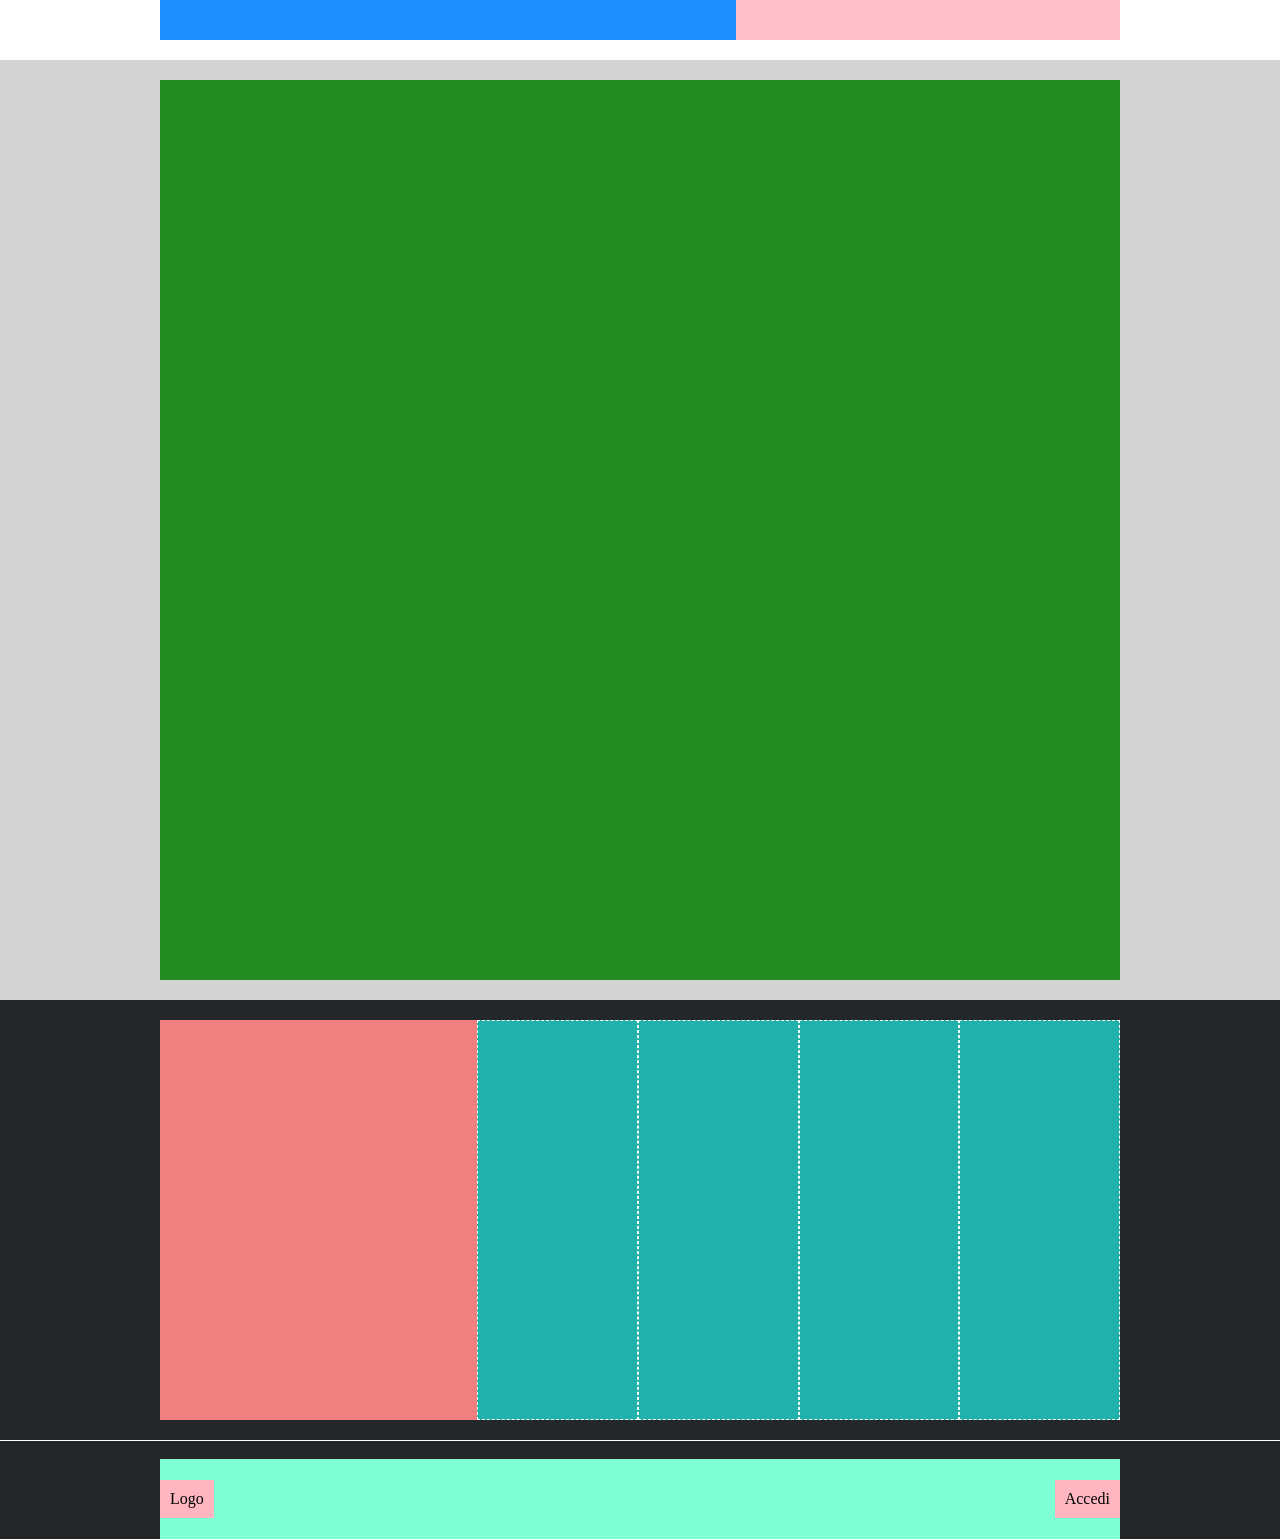
==== commit 27e224fb: "corretto header e footer" ====
--- a/index.htm
+++ b/index.htm
@@ -10,29 +10,25 @@
     <body>
 <!-- inizio header -->
         <header>
-            <div class="nav container">
-                <div class="bk-orange">
-                    <div class="col-logo">  logo </div>
-                    <div class="list-item">
-                        <ul>
-                            <li>link</li>
-                            <li>link</li>
-                            <li>link</li>
-                            <li>link</li>
-                            <li>link</li>
-                        </ul>
-                    </div>
-                    <div class="login">1515</div>
+            <div class="container">
+                <div class="row">
+                    <div class="logo"></div>
+                    <div class="list-item"></div>
+                    <div class="login"></div>
                 </div>
-            </div>
-            <div class= "row bk-blue">
-                <div class="col bk-purple"></div>
             </div>
         </header>
 <!-- fine header -->
 <!-- inizio main -->
         <main>
-            <div class="bk-white">
+            <div class="bk-blue">
+                <div class= "container-small padding-20px">
+                    <div class="row">
+                        <div class="col bk-purple"></div>
+                    </div>
+                </div>
+            </div>
+            <div class="bk-white padding-20px">
                 <div class="container">
                     <div class="row ">
                         <div class="col bk-lightblue"></div>
@@ -40,7 +36,7 @@
                 </div>
                 </div>
             </div>
-            <div class="bk-grey">
+            <div class="bk-grey padding-20px">
                 <div class="container">
                     <div class="row">
                         <div class="col bk-pink"></div>
@@ -48,7 +44,7 @@
                 </div>
                 </div>
             </div>
-            <div class="bk-white">
+            <div class="bk-white padding-20px">
                 <div class="container">
                     <div class="row">
                         <div class="col bk-lightblue"></div>
@@ -56,7 +52,7 @@
                     </div>
                 </div>
             </div>
-            <div class="large bk-grey">
+            <div class="bk-grey padding-20px">
                 <div class="container">
                     <div class="row">
                         <div class="col bk-green"></div>
@@ -67,8 +63,8 @@
 <!-- fine main -->
 <!-- inizio footer -->
         <footer>
-            <div class="container">
-                <div class="bk-black">
+            <div class="bk-black">
+                <div class="container padding-20px">
                     <div class="row link">
                         <div class="col bk-salmon"></div>
                         <div class="col bk-lightgreen"></div>
@@ -76,7 +72,7 @@
                         <div class="col bk-lightgreen"></div>
                         <div class="col bk-lightgreen"></div>
                     </div>
-            </div>
+                </div>
             </div>
             <div class="border-white">
                 <div class="container">
--- a/css/style.css
+++ b/css/style.css
@@ -4,80 +4,63 @@
     box-sizing: border-box;
 }
 
+.padding-20px{
+    padding: 20px 0px;
+}
+
 .container{
-    max-width: 1080px;
+    width: 75%;
     margin: 0 auto;
+}
+
+.container-small{
+    width: 60%;
+    margin: 0 auto;
+}
+
+.row{
+    display: flex;
+    align-items: center;
+    width: 100%;
 }
 
 header{
     background-color: #ADD8E6;
-    min-height: 485px;
+    height: 100px;
+    display: flex ;
+    align-items: center;
 }
 
-.nav{
-    display: flex;
-    align-items: center;
-    padding: 20px 0px;
-    width: 100%;
-}
-
-.bk-orange{
-    display: flex;
-    width: 100%;
-    background-color: #DAA520;
-}
-
-.col-logo{
-    width: 20%;
-    padding: 10px;
-    border: 1px black dashed;
+.logo{
+    width: 25%;
+    height: 50px;
+    border: 1px solid black;
+    background-color: orange;
 }
 
 .list-item{
-    width: 60%;
-    padding: 10px;
-    border: 1px black dashed;
-}
-
-ul{
-    list-style-type: none;
-    display: flex;
-    justify-content: center;
-}
-
-li{
-    padding-left: 5px;
+    width: 50%;
+    height: 50px;
+    border: 1px solid black;
+    background-color: orange;
 }
 
 .login{
-    width: 20%;
-    padding: 10px;
-    align-self: flex-end;
-    border: 1px black dashed;
-    text-align: right;
-}
-
-.row{
-    width: 100%;
-    height: 400px;
-    display: flex;
-    justify-content: center;
-    align-items: center;
+    width: 25%;
+    height: 50px;
+    border: 1px solid black;
+    background-color: orange;
 }
 
 .bk-blue{
     background-color: #00008B;
+    width: 100%;
 }
 .col.bk-purple{
-    width: 40%;
+    width: 100%;
     height: 350px;
     background-color:#EE82EE;
-}
-
-.row{  
-    display: flex;
-    justify-content: center;
-    align-items: center;
+    padding: 20px 0px;
 }
 
 .row.section{
@@ -93,6 +76,10 @@
     background-color: #D3D3D3;
 }
 
+.bk-black{
+    background-color: #23272A;
+}
+
 .col.bk-lightblue{
     height: 350px;
     width: 60%;
@@ -105,26 +92,12 @@
     background-color: #FFC0CB;
 }
 
-.large{
-    height: 1000px;
-    display: flex;
-    align-items:center;
-    justify-content: center;
-}
-
 .col.bk-green{
     height: 900px;
     width: 100%;
     background-color: #228B22;
 }
 
-.bk-black{
-    width: 100%;
-    display: flex;
-    background-color: #23272A;
-    justify-content: center;
-    align-items: center;
-}
 
 .row.link.container{
     height: 400px;
